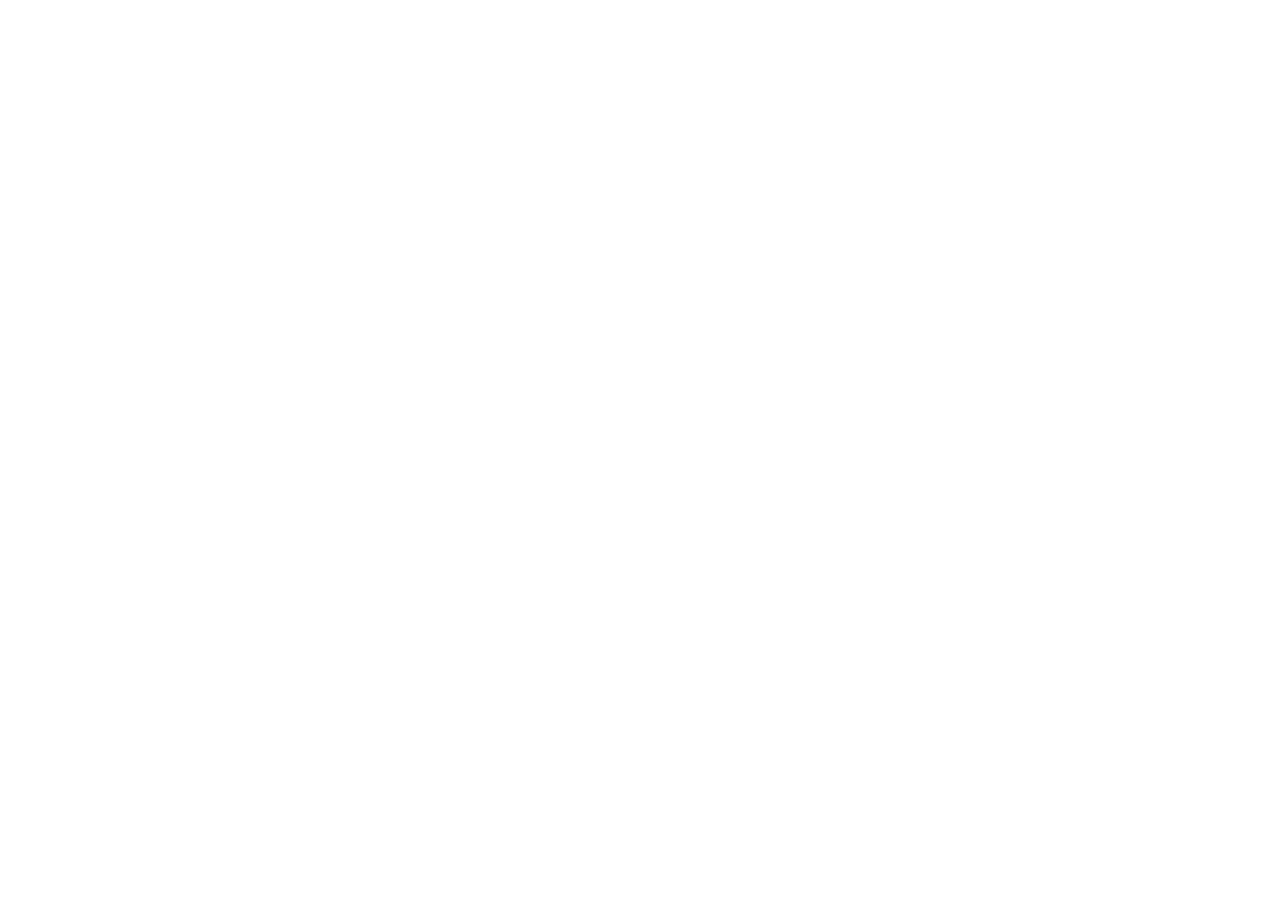
==== index.html @ 3775c7cf "unidad-1# Etiquetas Principales" ====
<!DOCTYPE html>
<html lang="es-AR">
<head>
    <meta charset="UTF-8">
    <meta http-equiv="X-UA-Compatible" content="IE=edge">
    <meta name="viewport" content="width=device-width, initial-scale=1.0">
    <title>Curso-UTN-FRBA</title>
</head>
<body>
    <nav></nav>
    <header></header>
    <main></main>
    <footer></footer>
</body>
</html>
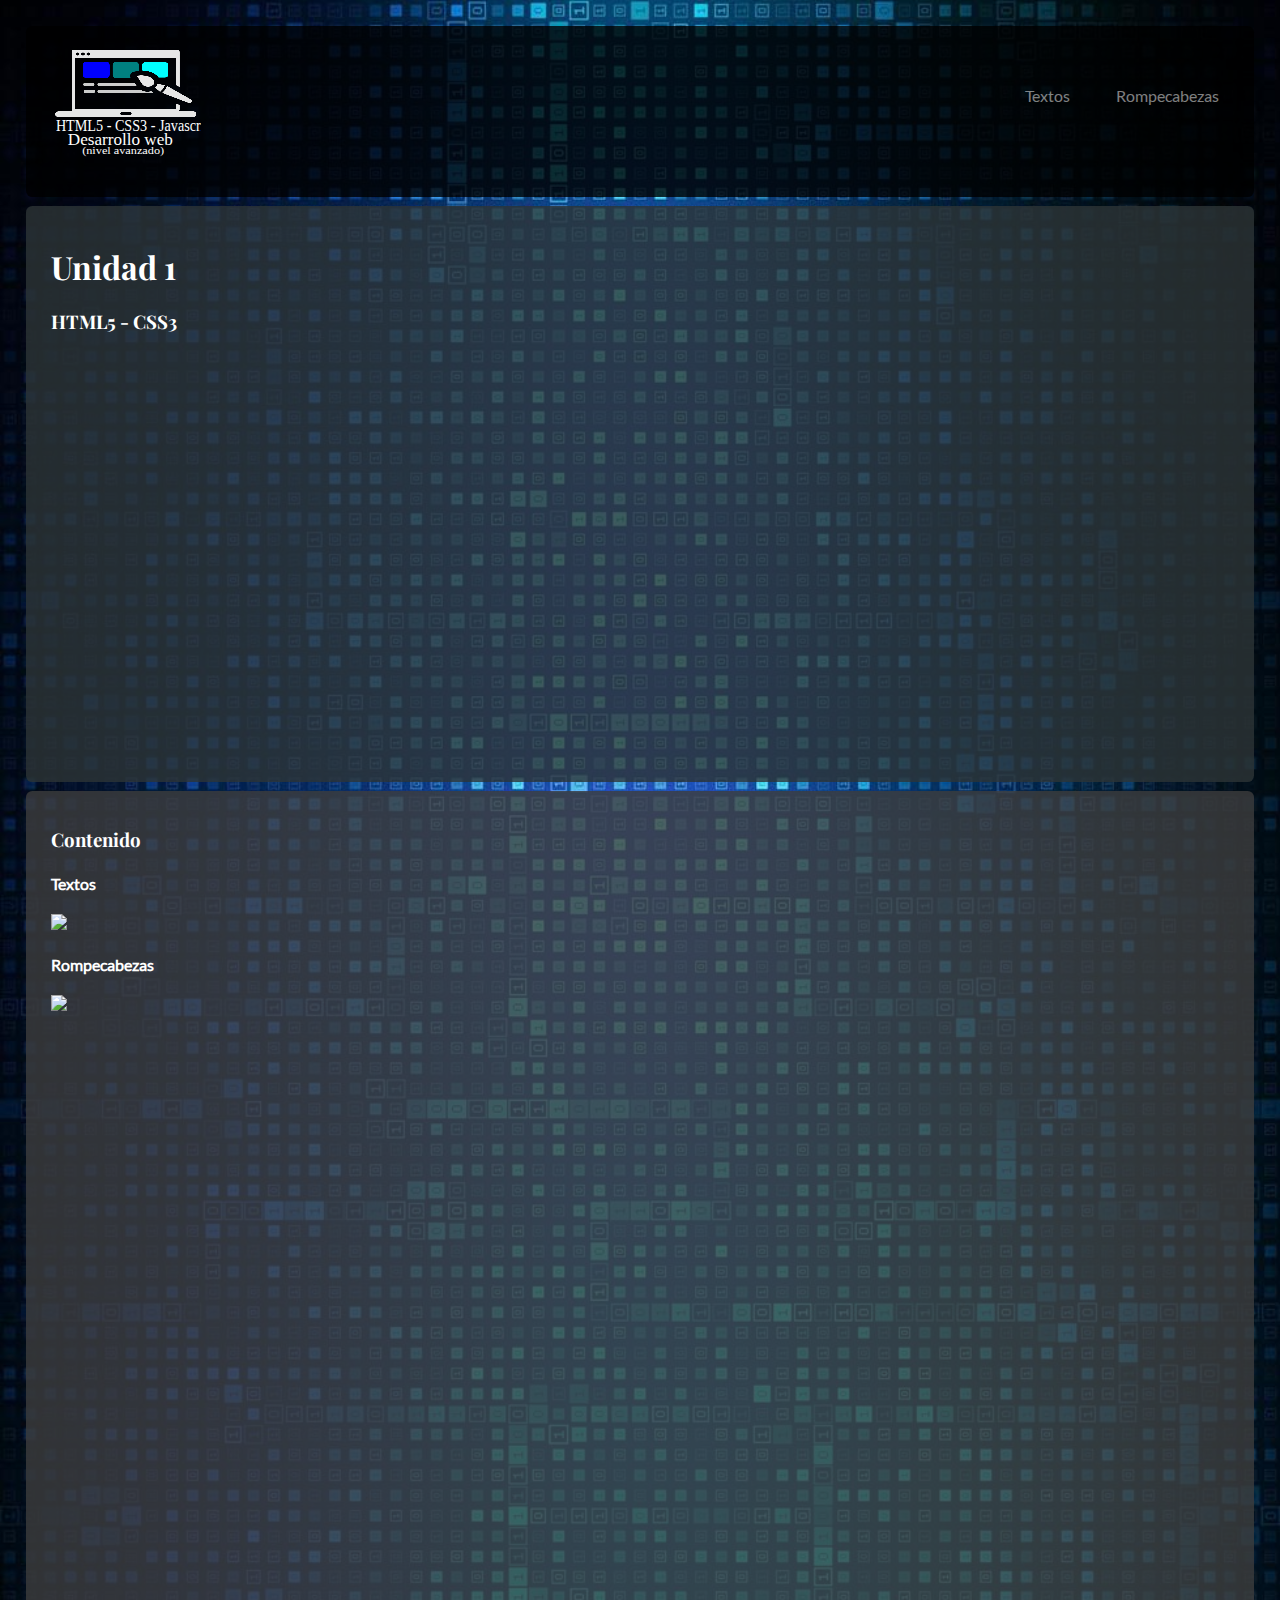
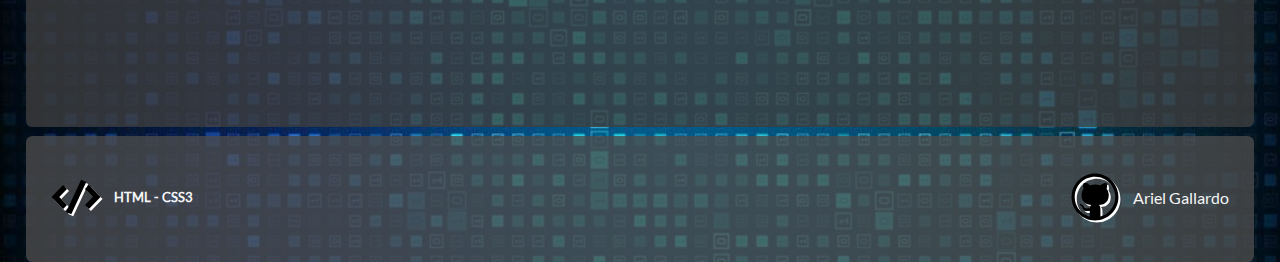
==== commit d1a4ed7b: "html5-css# assets - images - styles - fonts" ====
--- a/index.html
+++ b/index.html
@@ -4,12 +4,64 @@
     <meta charset="UTF-8">
     <meta http-equiv="X-UA-Compatible" content="IE=edge">
     <meta name="viewport" content="width=device-width, initial-scale=1.0">
+    <meta name="author" content="Ariel Gallardo" />
+    <meta name="copyright" content="UTNBA" />
+    <link rel="stylesheet" href="/assets/styles/index.css">
     <title>Curso-UTN-FRBA</title>
 </head>
 <body>
-    <nav></nav>
-    <header></header>
-    <main></main>
-    <footer></footer>
+    <nav>
+        <picture>
+            <source srcset="/assets/images/Logo.svg" width="150vw">
+            <img src="/assets/images/Logo.png">
+        </picture>
+        <ul id="NavMenu">
+            <li><a><p>Textos</p></a></li>
+            <li><a><p>Rompecabezas</p></a></li>
+        </ul>
+    </nav>
+    <header>
+        <h1>Unidad 1</h1>
+        <h3>HTML5 - CSS3</h3>
+    </header>
+    <main>
+        <h3>Contenido</h3>
+        <section>
+            <article>
+                <h4>Textos</h4>
+                <a href="/textos.html">
+                    <picture>
+                        <source srcset="/assets/images/Textos.svg">
+                        <img src="/assets/images/Textos.png">
+                    </picture>
+                </a>
+            </article>
+            <article>
+                <h4>Rompecabezas</h4>
+                <a href="/rompecabezas.html">
+                    <picture>
+                        <source srcset="/assets/images/Rompecabezas.svg">
+                        <img src="/assets/images/Rompecabezas.png">
+                    </picture>
+                </a>
+            </article>
+        </section>
+    </main>
+    <footer>
+        <span id="FooterCodigo">
+            <picture>
+                <source srcset="/assets/images/Codigo.svg" width="50vw" height="60vh">
+                <img src="/assets/images/Codigo.png">
+            </picture>
+            <h5>HTML - CSS3</h5>
+        </span>
+        <span id="FooterGithub">
+            <picture>
+                <source srcset="/assets/images/Github.svg" width="50vw">
+                <img src="/assets/images/Github.png">
+            </picture>
+            <a rel="author"><p id="Author">Ariel Gallardo</p></a>
+        </span>
+    </footer>
 </body>
 </html>--- a/assets/styles/index.css
+++ b/assets/styles/index.css
@@ -0,0 +1,2 @@
+@import url('/assets/styles/style.css');
+
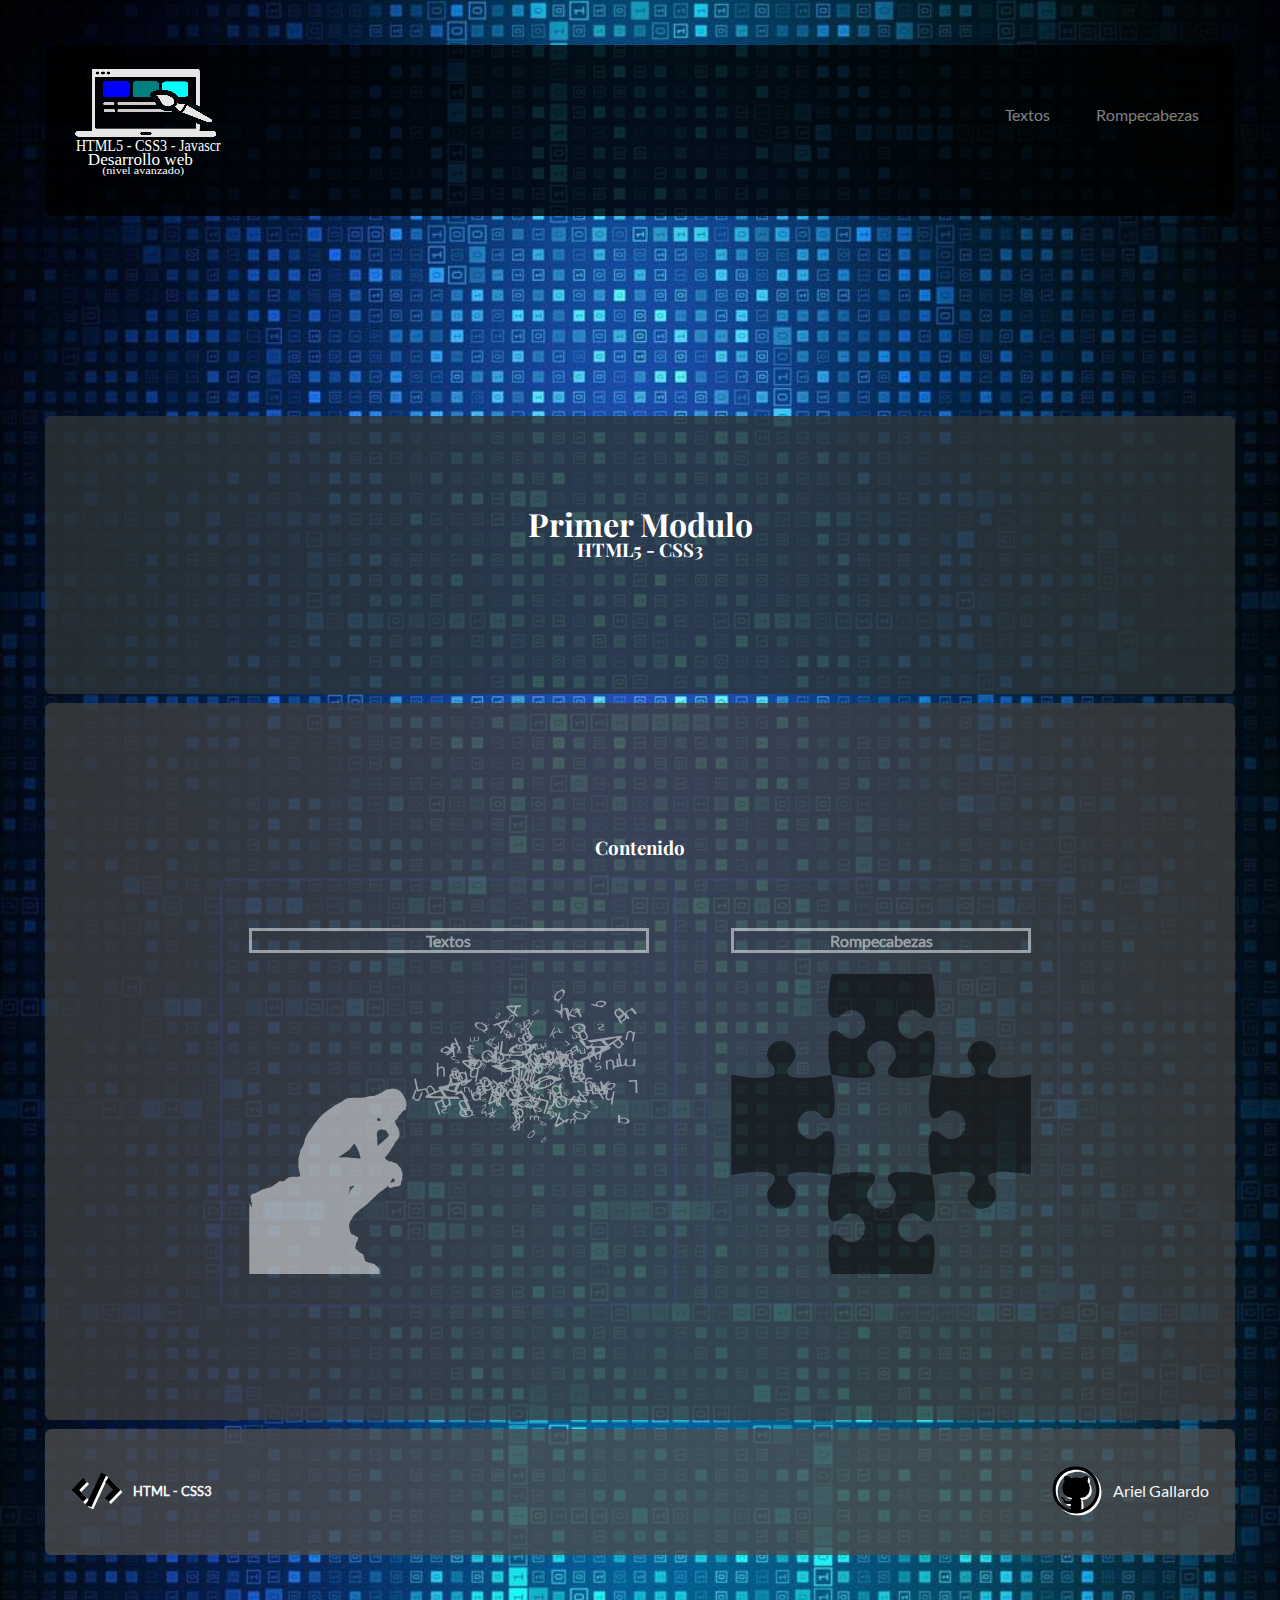
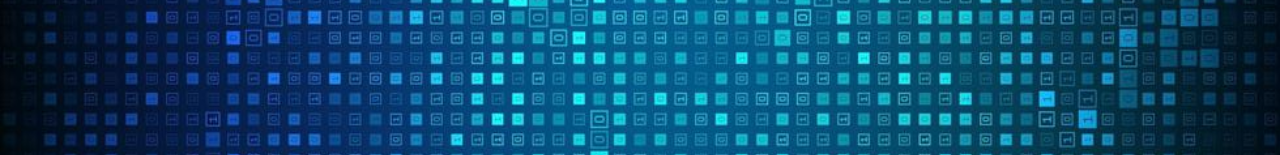
==== commit d5912009: "html5-css# index content" ====
--- a/index.html
+++ b/index.html
@@ -21,31 +21,37 @@
         </ul>
     </nav>
     <header>
-        <h1>Unidad 1</h1>
-        <h3>HTML5 - CSS3</h3>
+        <div id="IndexContent">
+            <h1>Primer Modulo</h1>
+            <h3>HTML5 - CSS3</h3>
+        </div>
     </header>
     <main>
-        <h3>Contenido</h3>
-        <section>
-            <article>
-                <h4>Textos</h4>
-                <a href="/textos.html">
-                    <picture>
-                        <source srcset="/assets/images/Textos.svg">
-                        <img src="/assets/images/Textos.png">
-                    </picture>
-                </a>
-            </article>
-            <article>
-                <h4>Rompecabezas</h4>
-                <a href="/rompecabezas.html">
-                    <picture>
-                        <source srcset="/assets/images/Rompecabezas.svg">
-                        <img src="/assets/images/Rompecabezas.png">
-                    </picture>
-                </a>
-            </article>
-        </section>
+        <div id="Content">
+            <section>
+                <h3>Contenido</h3>
+                <section id="Sitios">
+                    <article>
+                        <h4>Textos</h4>
+                        <a href="/textos.html">
+                            <picture>
+                                <source srcset="/assets/images/Textos.svg" width="400vw">
+                                <img src="/assets/images/Textos.png">
+                            </picture>
+                        </a>
+                    </article>
+                    <article>
+                        <h4>Rompecabezas</h4>
+                        <a href="/rompecabezas.html">
+                            <picture>
+                                <source srcset="/assets/images/Rompecabezas.svg" width="300vw">
+                                <img src="/assets/images/Rompecabezas.png">
+                            </picture>
+                        </a>
+                    </article>
+                </section>
+            </section>
+        </div>
     </main>
     <footer>
         <span id="FooterCodigo">
--- a/assets/styles/index.css
+++ b/assets/styles/index.css
@@ -1,2 +1,34 @@
 @import url('/assets/styles/style.css');
+@import url('/assets/styles/variables/index.css');
 
+#IndexContent{text-align: center;}
+#IndexContent h1{margin: -3vh;}
+
+
+#Sitios{
+    display: flex;
+    gap: 2vw;
+    flex-wrap: wrap;
+}
+
+#Content{
+    text-align: center;
+}
+
+#Sitios article{
+    border: 0.3vw var(--article-bg-before) solid;
+    border-radius: 0.5vw;
+    padding: 2vw;
+    transition: border-color 2s;
+    transition: opacity 2s;
+    opacity: 0.5;
+}
+
+#Sitios article:hover{
+    border-color: var(--article-bg-after);
+    opacity: 1;
+}
+
+#Sitios article h4{
+    border: white solid;
+}